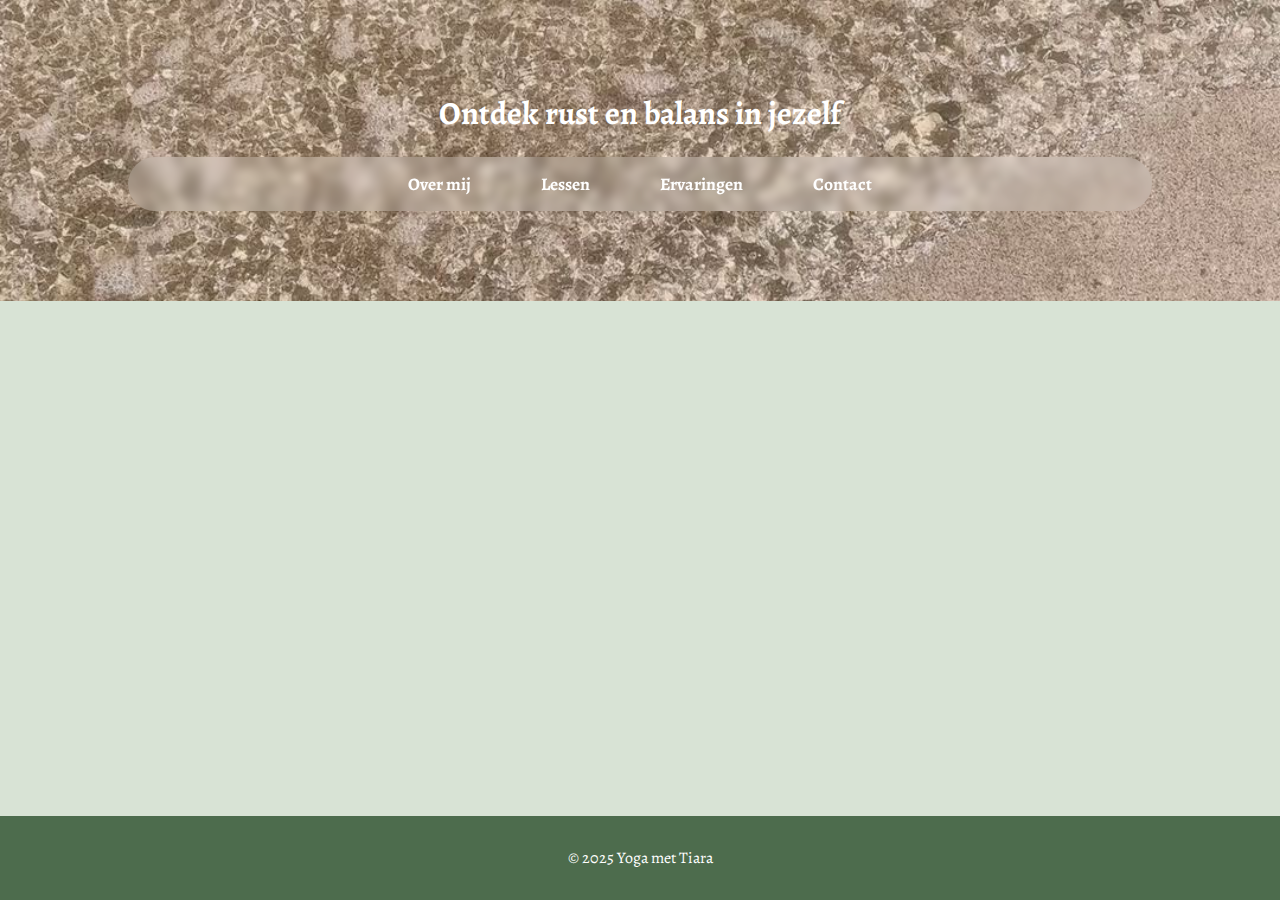
==== index.html @ 47e3fc76 "Update index.html" ====
<!DOCTYPE html>
<html lang="nl">
<head>
    <meta charset="UTF-8">
    <meta name="viewport" content="width=device-width, initial-scale=1.0">
    <title>Ontdek rust en balans in jezelf</title>
    <link rel="stylesheet" href="style.css">
    <link href="https://fonts.googleapis.com/css2?family=Alegreya:wght@400;700&display=swap" rel="stylesheet">
</head>
<body>

    <header>
        <h1 class="logo">Ontdek rust en balans in jezelf</h1>
        <nav>
            <ul>
                <li><a href="over.html">Over mij</a></li>
                <li><a href="lessen.html">Lessen</a></li>
                <li><a href="ervaringen.html">Ervaringen</a></li>
                <li><a href="contact.html">Contact</a></li>
            </ul>
        </nav>
    </header>

    <section id="intro">
        <h2>Vind balans en ontspanning</h2>
        <p>Welkom bij Hatha en Flow met Tiara, jouw plek om even op adem te komen. Yoga is meer dan alleen beweging – het is een manier om spanning los te laten, kracht op te bouwen en volledig in het moment te zijn.
Mijn lessen zijn een combinatie van vloeiende bewegingen, bewuste ademhaling en diepe ontspanning. Of je nu een beginner bent of al ervaring hebt, je bent hier welkom om jouw eigen flow te ontdekken.</p>

        <!-- Knoppen correct uitgelijnd -->
        <div class="btn-container">
            <a href="lessen.html" class="btn">Bekijk mijn lessen</a>
            <a href="ervaringen.html" class="btn">Lees ervaringen</a>
        </div>
    </section>

    <footer>
        <p>&copy; 2025 Yoga met Tiara</p>
    </footer>

</body>
</html>
---- style.css ----
/* Algemene opmaak */
body {
    font-family: 'Alegreya', serif;
    margin: 0;
    padding: 0;
    background-color: #d8e3d5;
    text-align: center;
    transition: background 1s ease-in-out;
    min-height: 100vh;
    display: flex;
    flex-direction: column;
}

/* Header met achtergrondafbeelding */
header {
    background: url('header-afbeelding.jpg') center/cover no-repeat;
    color: white;
    padding: 70px 0;
    animation: fadeIn 2s ease-in-out;
}

/* Navigatie stijl */
nav {
    display: flex;
    justify-content: center;
    background: rgba(255, 255, 255, 0.2);
    padding: 15px 0;
    border-radius: 30px;
    margin: 20px auto;
    max-width: 80%;
    backdrop-filter: blur(5px);
}

nav ul {
    list-style: none;
    display: flex;
    gap: 30px;
    padding: 0;
    margin: 0;
}

nav ul li {
    display: inline-block;
}

nav ul li a {
    color: white;
    text-decoration: none;
    font-weight: bold;
    font-size: 1.1rem;
    padding: 10px 20px;
    border-radius: 20px;
    transition: all 0.3s ease-in-out;
}

nav ul li a:hover {
    background: rgba(255, 255, 255, 0.3);
    transform: scale(1.1);
}

/* Sectie met inhoud */
section {
    max-width: 800px;
    margin: 20px auto;
    padding: 20px;
    background: rgba(255, 255, 255, 0.85);
    border-radius: 15px;
    box-shadow: 0 4px 15px rgba(0, 0, 0, 0.1);
    opacity: 0;
    animation: fadeIn 1.5s ease-in-out forwards;
    flex-grow: 1;
}

/* Knoppen container */
.btn-container {
    display: flex;
    justify-content: center;
    gap: 20px;
    margin-top: 20px;
    flex-wrap: wrap;
}

/* Knoppen */
button, .btn {
    display: inline-block;
    background: linear-gradient(135deg, #5a7d5a, #4d6c4d);
    color: white;
    padding: 12px 24px;
    border-radius: 30px;
    text-decoration: none;
    font-weight: bold;
    border: none;
    cursor: pointer;
    transition: all 0.4s ease-in-out;
    box-shadow: 2px 2px 10px rgba(0, 0, 0, 0.2);
    font-size: 1.1rem;
}

button:hover, .btn:hover {
    background: linear-gradient(135deg, #4d6c4d, #3e5b3e);
    box-shadow: 0px 0px 15px rgba(80, 179, 162, 0.8);
    transform: translateY(-3px);
}

/* Footer netjes onderaan */
footer {
    background: #4d6c4d;
    color: white;
    padding: 15px 0;
    width: 100%;
    text-align: center;
    font-size: 1rem;
    position: relative;
    margin-top: auto;
}

/* Fade-in animatie */
@keyframes fadeIn {
    from {
        opacity: 0;
        transform: translateY(20px);
    }
    to {
        opacity: 1;
        transform: translateY(0);
    }
}

/* Mobiele weergave */
@media (max-width: 768px) {
    nav {
        flex-direction: column;
        text-align: center;
    }

    nav ul {
        flex-direction: column;
        gap: 15px;
    }

    .btn-container {
        flex-direction: column;
        gap: 10px;
    }
}
/* Ervaringen container */
.ervaringen-container {
    display: flex;
    flex-wrap: wrap;
    justify-content: center;
    gap: 20px;
    margin-top: 20px;
}

/* Ervaring item */
.ervaring {
    background: rgba(255, 255, 255, 0.85);
    padding: 15px;
    border-radius: 10px;
    box-shadow: 0 4px 10px rgba(0, 0, 0, 0.1);
    max-width: 300px;
    text-align: center;
    transition: transform 0.3s ease-in-out;
}

.ervaring:hover {
    transform: translateY(-5px);
}

/* Afbeeldingen */
.ervaring img {
    width: 100%;
    border-radius: 10px;
    box-shadow: 0px 0px 8px rgba(0, 0, 0, 0.2);
}

/* Actieve navigatie-link */
nav ul li a.active {
    background: rgba(255, 255, 255, 0.3);
    border-radius: 20px;
}

/* Responsieve opmaak */
@media (max-width: 768px) {
    .ervaringen-container {
        flex-direction: column;
        align-items: center;
    }
}
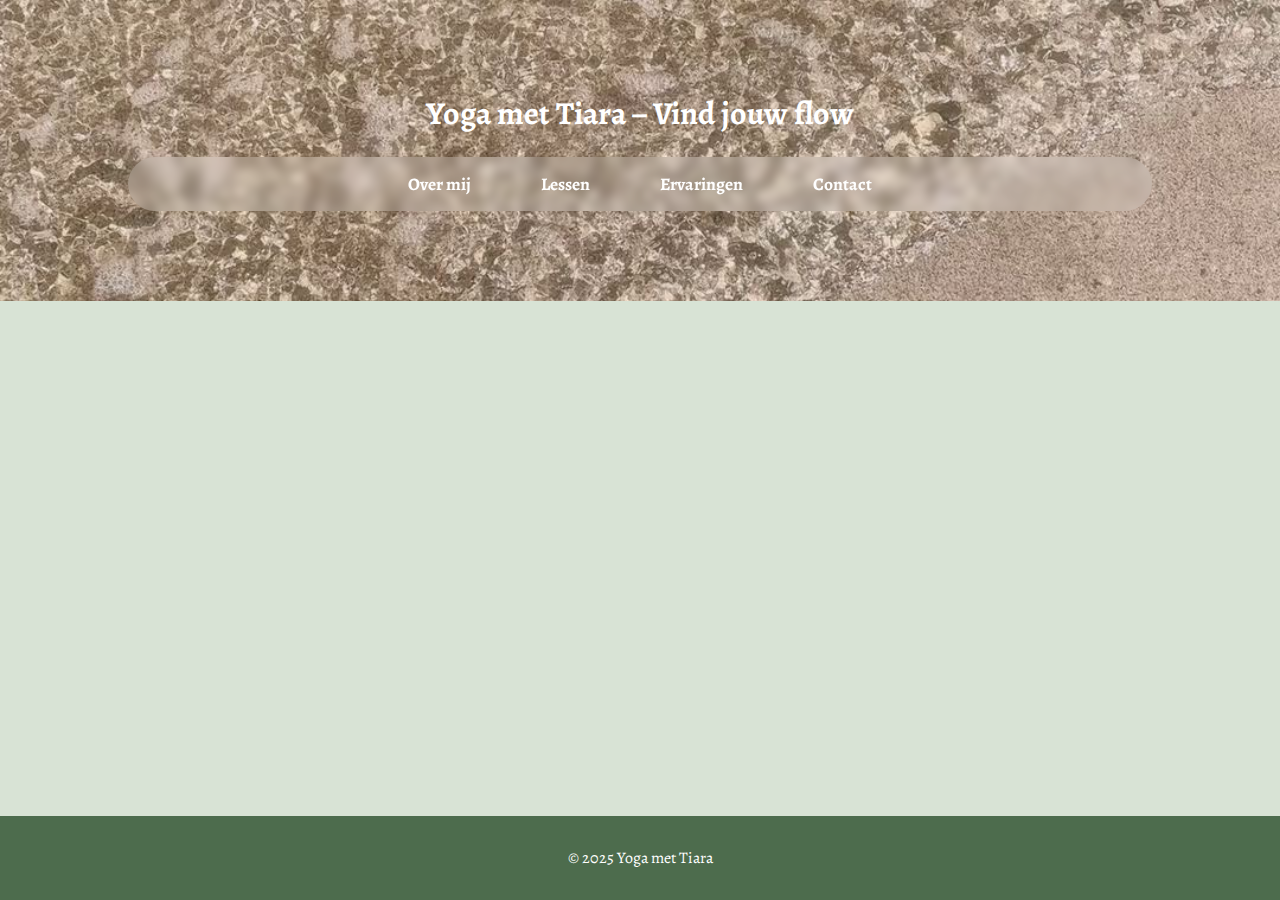
==== commit 10707702: "Update index.html" ====
--- a/index.html
+++ b/index.html
@@ -3,14 +3,14 @@
 <head>
     <meta charset="UTF-8">
     <meta name="viewport" content="width=device-width, initial-scale=1.0">
-    <title>Ontdek rust en balans in jezelf</title>
+    <title>Yoga met Tiara – Vind jouw flow</title>
     <link rel="stylesheet" href="style.css">
     <link href="https://fonts.googleapis.com/css2?family=Alegreya:wght@400;700&display=swap" rel="stylesheet">
 </head>
 <body>
 
     <header>
-        <h1 class="logo">Ontdek rust en balans in jezelf</h1>
+        <h1 class="logo">Yoga met Tiara – Vind jouw flow</h1>
         <nav>
             <ul>
                 <li><a href="over.html">Over mij</a></li>
@@ -22,7 +22,7 @@
     </header>
 
     <section id="intro">
-        <h2>Vind balans en ontspanning</h2>
+        <h2>Ontdek rust en balans in jezelf</h2>
         <p>Welkom bij Hatha en Flow met Tiara, jouw plek om even op adem te komen. Yoga is meer dan alleen beweging – het is een manier om spanning los te laten, kracht op te bouwen en volledig in het moment te zijn.
 Mijn lessen zijn een combinatie van vloeiende bewegingen, bewuste ademhaling en diepe ontspanning. Of je nu een beginner bent of al ervaring hebt, je bent hier welkom om jouw eigen flow te ontdekken.</p>
 
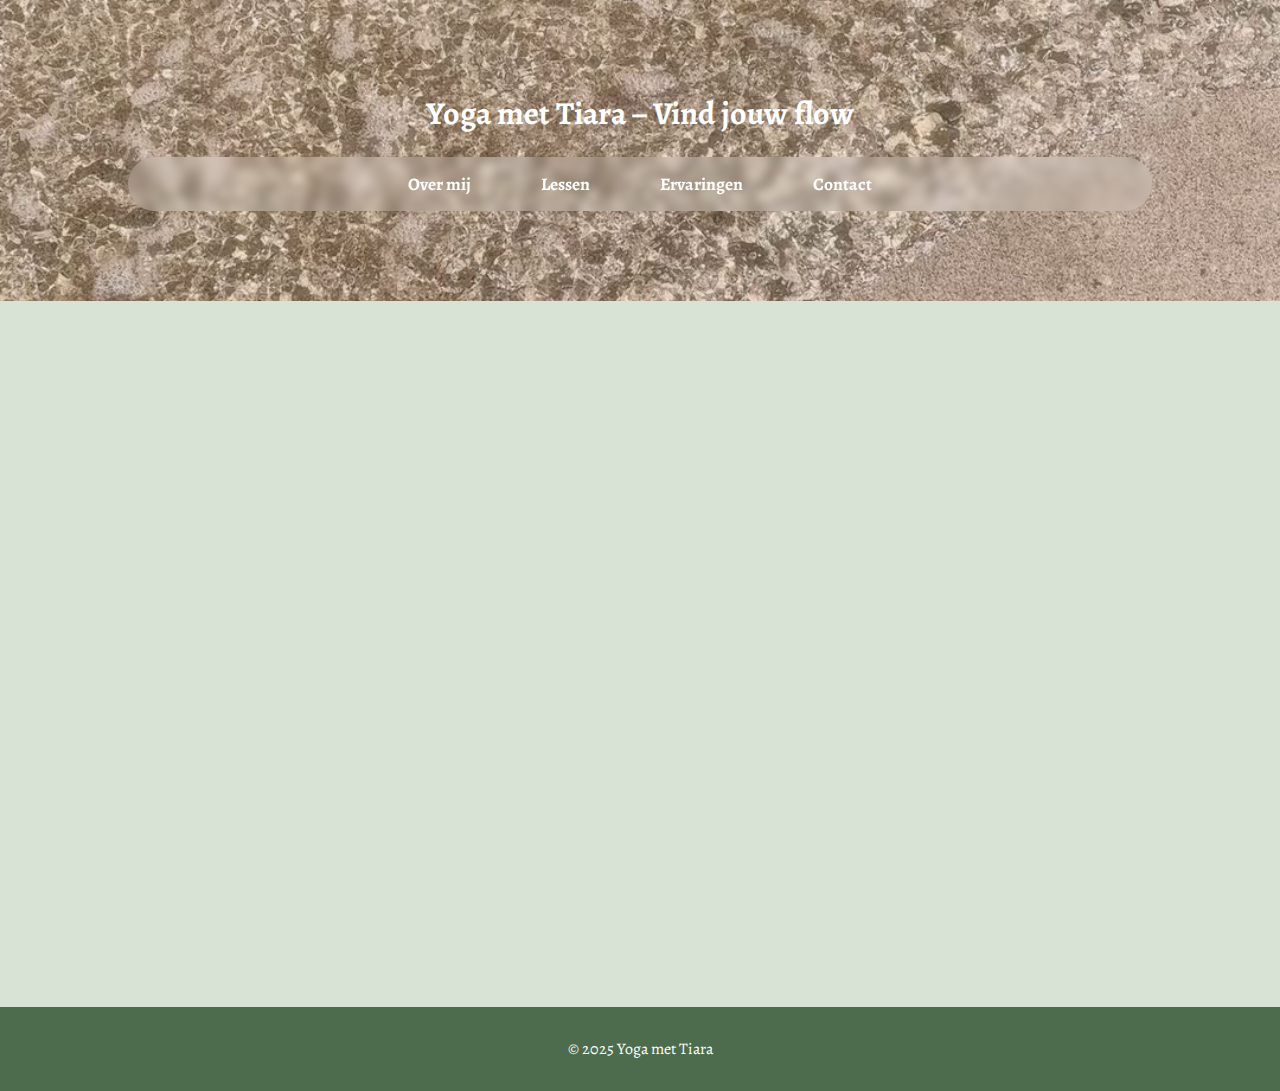
==== commit 08120821: "Update index.html" ====
--- a/index.html
+++ b/index.html
@@ -33,11 +33,57 @@
         </div>
     </section>
 
+    <!-- Yoga Animaties -->
+    <section id="yoga-animatie">
+        <h2>Yoga in Beweging</h2>
+        
+        <!-- Eerste Yoga Pose -->
+        <div class="yoga-pose">
+            <img src="yoga-svgrepo-com-4.svg" alt="Yoga Pose 1" class="yoga-svg" />
+        </div>
+
+        <!-- Tweede Yoga Pose -->
+        <div class="yoga-pose">
+            <img src="yoga-svgrepo-com-5.svg" alt="Yoga Pose 2" class="yoga-svg" />
+        </div>
+
+        <!-- Derde Yoga Pose -->
+        <div class="yoga-pose">
+            <img src="yoga-svgrepo-com-6.svg" alt="Yoga Pose 3" class="yoga-svg" />
+        </div>
+    </section>
+
     <footer>
         <p>&copy; 2025 Yoga met Tiara</p>
     </footer>
+
+    <style>
+        /* Yoga Animatie styling */
+        .yoga-svg {
+            width: 150px;
+            height: 150px;
+            animation: yogaMove 3s ease-in-out infinite;
+            margin: 20px;
+        }
+
+        /* De animatie voor de beweging */
+        @keyframes yogaMove {
+            0%, 100% {
+                transform: scale(1) rotate(0deg);
+            }
+            50% {
+                transform: scale(1.1) rotate(5deg);
+            }
+        }
+
+        #yoga-animatie {
+            text-align: center;
+            margin: 50px 0;
+        }
+    </style>
 
 </body>
 </html>
 
 
+
--- a/style.css
+++ b/style.css
@@ -125,6 +125,35 @@
         transform: translateY(0);
     }
 }
+.quote {
+    font-style: italic;
+    font-size: 1.2em;
+    color: #4d6c4d;
+    text-align: center;
+    margin-top: 20px;
+}
+
+.quote span {
+    font-weight: bold;
+    font-size: 1em;
+    display: block;
+    margin-top: 5px;
+    color: #4d6c4d;
+}
+/* Specifieke stijlen voor de foto's op de "Over mij" pagina */
+.over-mij-fotos {
+    display: flex;
+    justify-content: center; /* Zorgt ervoor dat de foto's gecentreerd worden */
+    gap: 15px; /* Ruimte tussen de foto's */
+    margin-top: 20px; /* Ruimte boven de foto's */
+}
+
+.over-mij-fotos img {
+    border-radius: 50%; /* Maakt de foto's rond */
+    object-fit: cover; /* Zorgt ervoor dat de foto's netjes in het vierkant passen */
+    width: 150px; /* Breedte van de foto's */
+    height: 150px; /* Hoogte van de foto's */
+}
 
 /* Mobiele weergave */
 @media (max-width: 768px) {
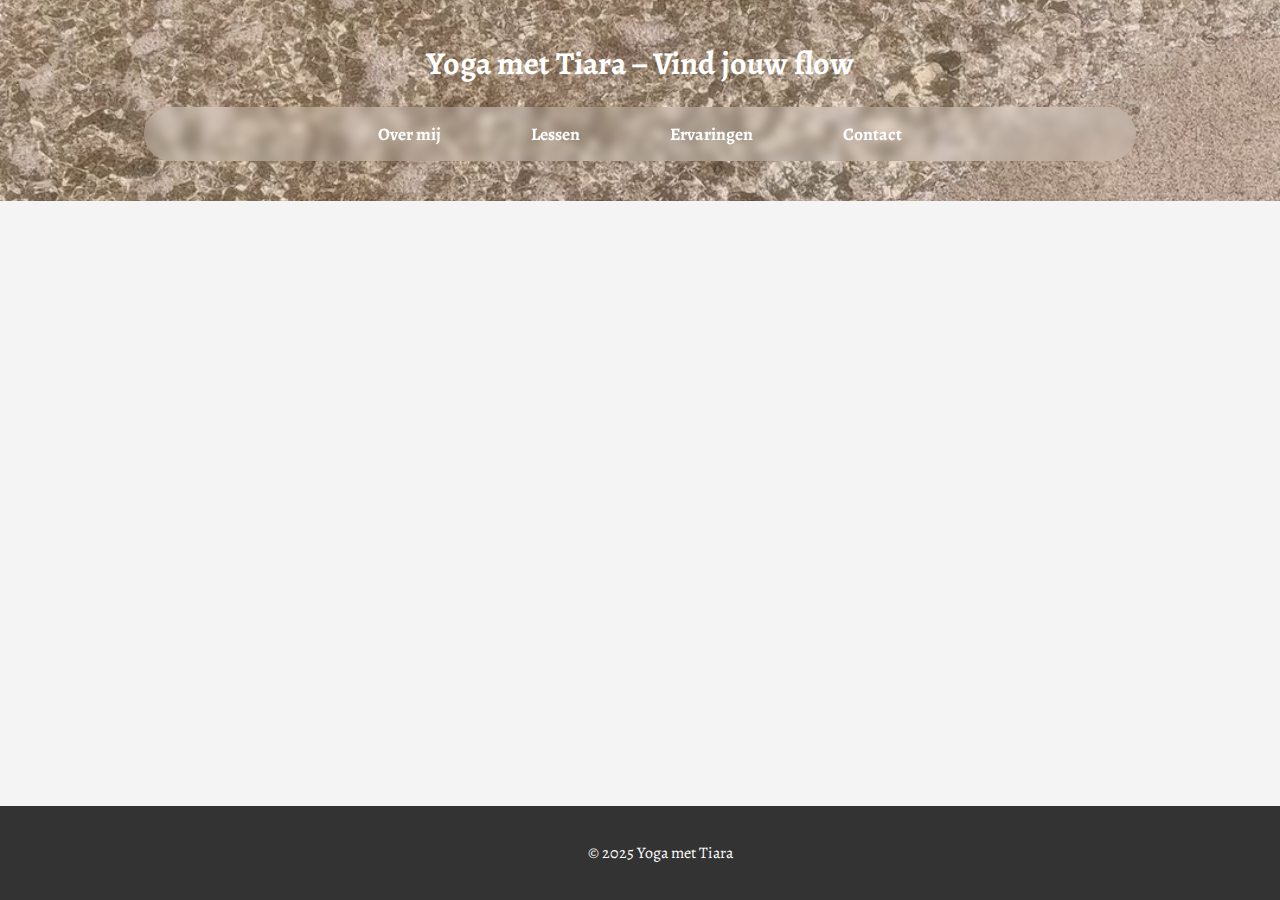
==== commit b2ee6fb1: "Update index.html" ====
--- a/index.html
+++ b/index.html
@@ -31,24 +31,11 @@
             <a href="lessen.html" class="btn">Bekijk mijn lessen</a>
             <a href="ervaringen.html" class="btn">Lees ervaringen</a>
         </div>
-    </section>
 
-    <!-- Yoga Animaties -->
-    <section id="yoga-animatie">
-        <h2>Yoga in Beweging</h2>
-        
-        <!-- Eerste Yoga Pose -->
-        <div class="yoga-pose">
+        <!-- Yoga afbeeldingen in de achtergrond -->
+        <div class="yoga-background">
             <img src="yoga-svgrepo-com-4.svg" alt="Yoga Pose 1" class="yoga-svg" />
-        </div>
-
-        <!-- Tweede Yoga Pose -->
-        <div class="yoga-pose">
             <img src="yoga-svgrepo-com-5.svg" alt="Yoga Pose 2" class="yoga-svg" />
-        </div>
-
-        <!-- Derde Yoga Pose -->
-        <div class="yoga-pose">
             <img src="yoga-svgrepo-com-6.svg" alt="Yoga Pose 3" class="yoga-svg" />
         </div>
     </section>
@@ -58,27 +45,90 @@
     </footer>
 
     <style>
-        /* Yoga Animatie styling */
-        .yoga-svg {
-            width: 150px;
-            height: 150px;
-            animation: yogaMove 3s ease-in-out infinite;
-            margin: 20px;
+        /* Algemene styling voor de pagina */
+        body {
+            font-family: 'Alegreya', serif;
+            margin: 0;
+            padding: 0;
+            background-color: #f4f4f4;
         }
 
-        /* De animatie voor de beweging */
-        @keyframes yogaMove {
-            0%, 100% {
-                transform: scale(1) rotate(0deg);
-            }
-            50% {
-                transform: scale(1.1) rotate(5deg);
-            }
+        header {
+            background-color: #333;
+            color: white;
+            padding: 20px;
+            text-align: center;
         }
 
-        #yoga-animatie {
+        header nav ul {
+            list-style: none;
+            padding: 0;
+        }
+
+        header nav ul li {
+            display: inline;
+            margin: 0 10px;
+        }
+
+        header nav ul li a {
+            color: white;
+            text-decoration: none;
+        }
+
+        /* Introductie sectie */
+        #intro {
+            padding: 60px 20px;
             text-align: center;
-            margin: 50px 0;
+            background-color: #e0f7fa;
+        }
+
+        #intro h2 {
+            margin-bottom: 20px;
+        }
+
+        #intro p {
+            margin-bottom: 40px;
+        }
+
+        /* Knoppen styling */
+        .btn-container {
+            margin-top: 30px;
+        }
+
+        .btn {
+            padding: 10px 20px;
+            background-color: #00796b;
+            color: white;
+            text-decoration: none;
+            border-radius: 5px;
+            margin: 10px;
+        }
+
+        .btn:hover {
+            background-color: #004d40;
+        }
+
+        /* Styling voor de yoga afbeeldingen op de achtergrond */
+        .yoga-background {
+            display: flex;
+            justify-content: center;
+            gap: 20px;
+            margin-top: 40px;
+            position: relative;
+        }
+
+        .yoga-svg {
+            width: 80px; /* Kleinere grootte voor de afbeeldingen */
+            height: 80px;
+            border-radius: 50%; /* Maakt de afbeeldingen rond */
+            opacity: 0.7; /* Zet de afbeeldingen wat transparant */
+        }
+
+        footer {
+            text-align: center;
+            padding: 20px;
+            background-color: #333;
+            color: white;
         }
     </style>
 
@@ -87,3 +137,4 @@
 
 
 
+
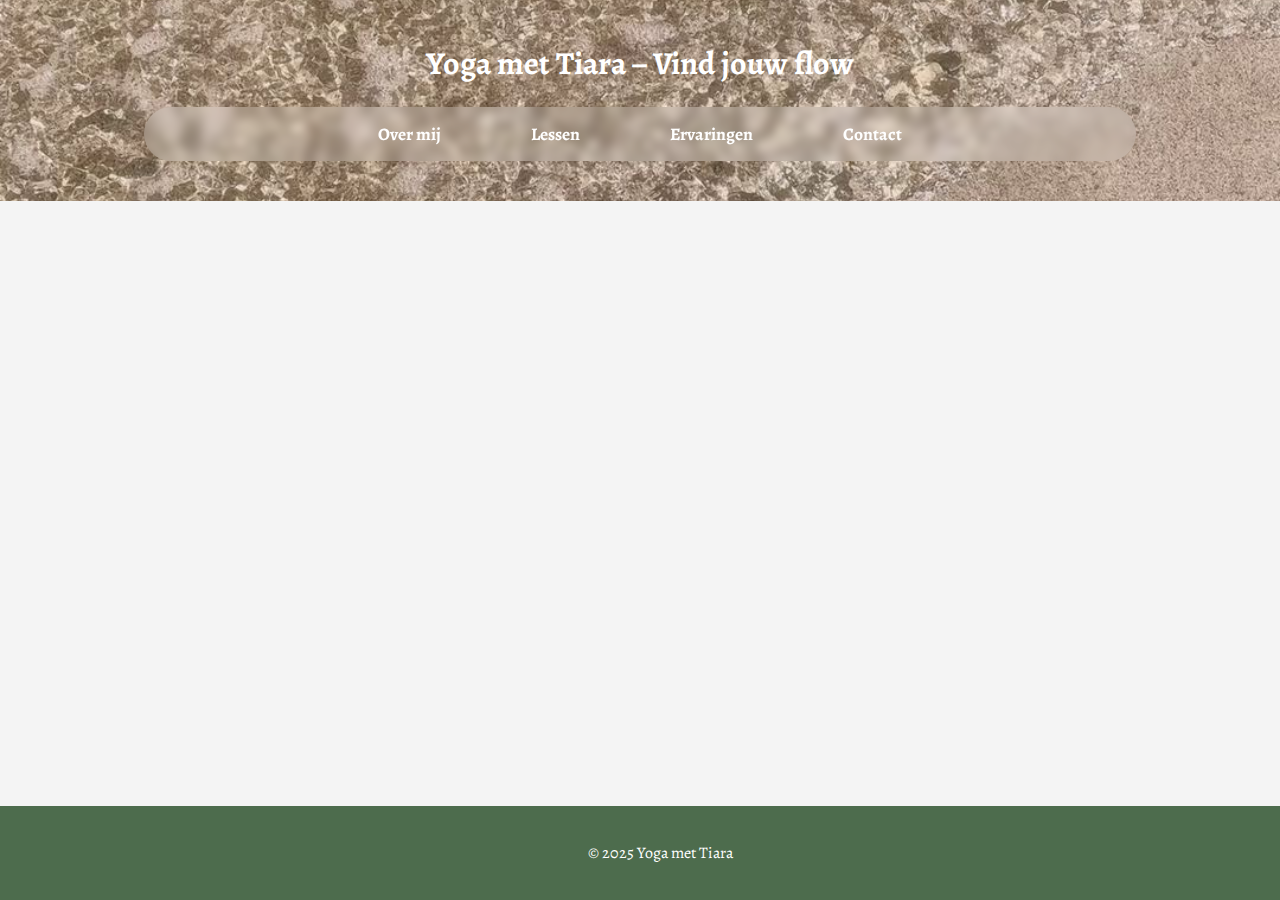
==== commit a378cf0e: "Update index.html" ====
--- a/index.html
+++ b/index.html
@@ -75,11 +75,11 @@
             text-decoration: none;
         }
 
-        /* Introductie sectie */
+        /* Introductie sectie met salie groen achtergrondkleur */
         #intro {
             padding: 60px 20px;
             text-align: center;
-            background-color: #e0f7fa;
+            background-color: #dee7d5; /* Salie groen kleur */
         }
 
         #intro h2 {
@@ -120,14 +120,13 @@
         .yoga-svg {
             width: 80px; /* Kleinere grootte voor de afbeeldingen */
             height: 80px;
-            border-radius: 50%; /* Maakt de afbeeldingen rond */
             opacity: 0.7; /* Zet de afbeeldingen wat transparant */
         }
 
         footer {
             text-align: center;
             padding: 20px;
-            background-color: #333;
+            background-color: #4d6c4d;
             color: white;
         }
     </style>
@@ -138,3 +137,4 @@
 
 
 
+
--- a/style.css
+++ b/style.css
@@ -71,6 +71,13 @@
     flex-grow: 1;
 }
 
+/* Toevoeging van de #intro sectie */
+#intro {
+    padding: 60px 20px;
+    text-align: center;
+    background-color: #d6f6d6; /* Salie groen kleur */
+}
+
 /* Knoppen container */
 .btn-container {
     display: flex;
@@ -125,6 +132,7 @@
         transform: translateY(0);
     }
 }
+
 .quote {
     font-style: italic;
     font-size: 1.2em;
@@ -140,6 +148,7 @@
     margin-top: 5px;
     color: #4d6c4d;
 }
+
 /* Specifieke stijlen voor de foto's op de "Over mij" pagina */
 .over-mij-fotos {
     display: flex;
@@ -172,6 +181,7 @@
         gap: 10px;
     }
 }
+
 /* Ervaringen container */
 .ervaringen-container {
     display: flex;
